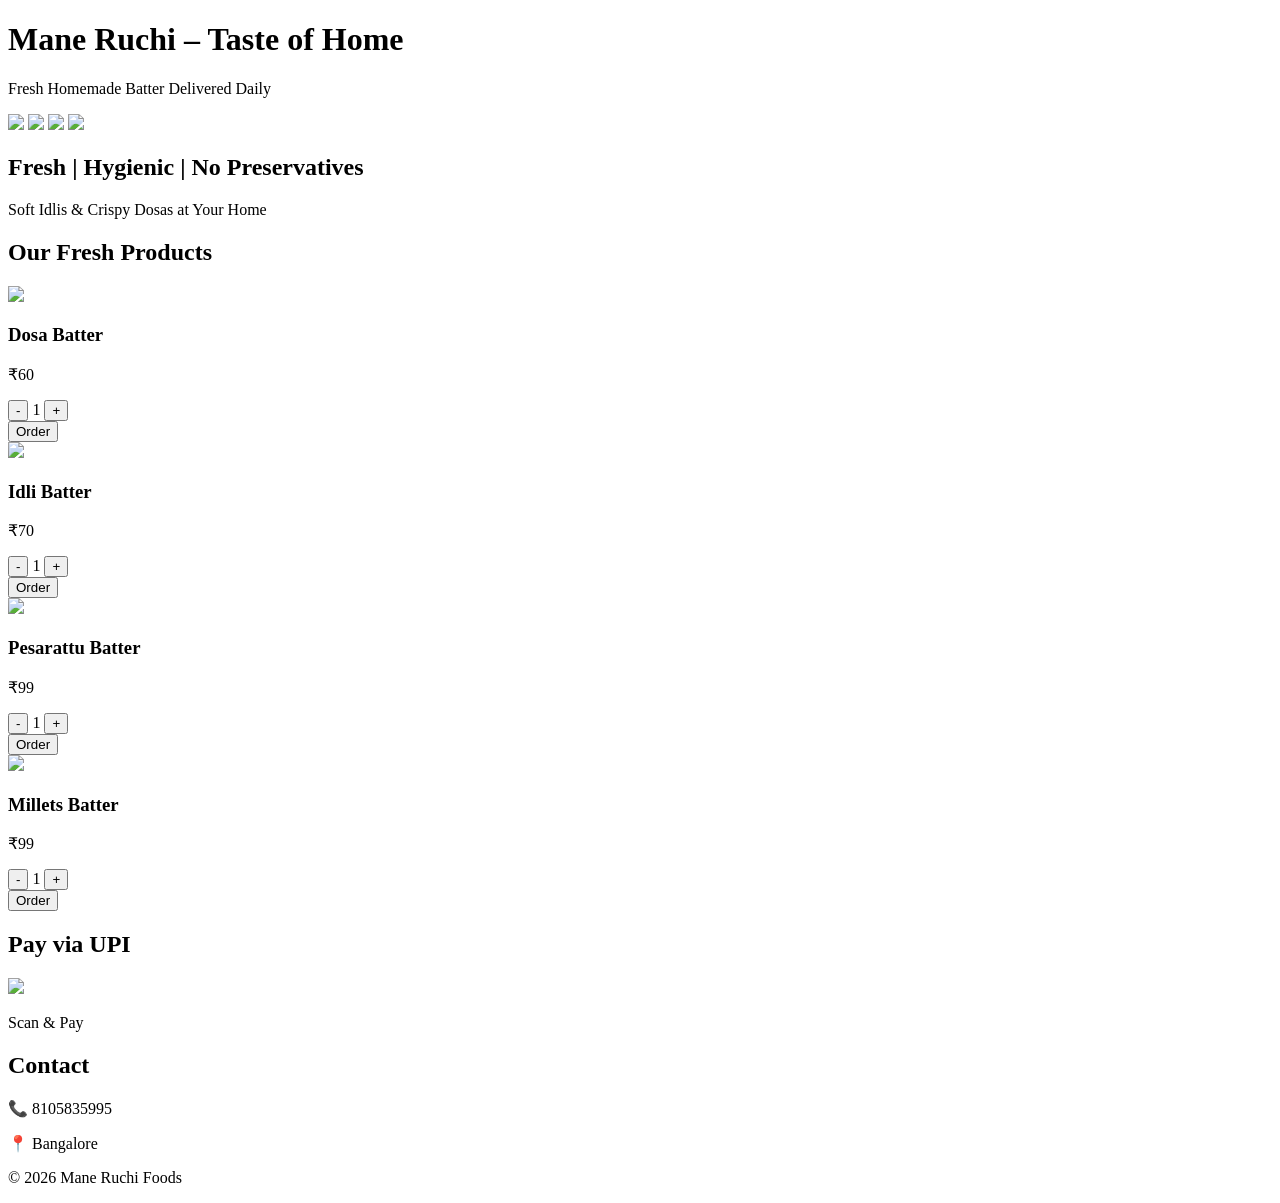
==== index.html @ 98bacd9d "Create index.html" ====
<!DOCTYPE html>
<html lang="en">
<head>
<meta charset="UTF-8">
<meta name="viewport" content="width=device-width, initial-scale=1.0">
<title>Mane Ruchi Foods</title>
<link rel="stylesheet" href="style.css">
</head>

<body>

<header>
    <h1>Mane Ruchi – Taste of Home</h1>
    <p>Fresh Homemade Batter Delivered Daily</p>
</header>

<!-- HERO WITH SLIDER -->
<section class="hero">
    <div class="slider">
        <img src="Plain-Dosa.webp" class="slide active">
        <img src="Idli.jpg" class="slide">
        <img src="Pesarattu.jpg" class="slide">
        <img src="millet-dosa-5.jpg" class="slide">
    </div>

    <div class="hero-text">
        <h2>Fresh | Hygienic | No Preservatives</h2>
        <p>Soft Idlis & Crispy Dosas at Your Home</p>
    </div>
</section>

<!-- PRODUCTS -->
<section class="products">
<h2>Our Fresh Products</h2>

<div class="products-container">

<div class="product-card">
    <img src="Plain-Dosa.webp">
    <h3>Dosa Batter</h3>
    <p>₹60</p>
    <div class="qty">
        <button onclick="changeQty('dosa', -1)">-</button>
        <span id="dosa">1</span>
        <button onclick="changeQty('dosa', 1)">+</button>
    </div>
    <button onclick="orderNow('Dosa Batter',60,'dosa')" class="btn">Order</button>
</div>

<div class="product-card">
    <img src="Idli.jpg">
    <h3>Idli Batter</h3>
    <p>₹70</p>
    <div class="qty">
        <button onclick="changeQty('idli', -1)">-</button>
        <span id="idli">1</span>
        <button onclick="changeQty('idli', 1)">+</button>
    </div>
    <button onclick="orderNow('Idli Batter',70,'idli')" class="btn">Order</button>
</div>

<div class="product-card">
    <img src="Pesarattu.jpg">
    <h3>Pesarattu Batter</h3>
    <p>₹99</p>
    <div class="qty">
        <button onclick="changeQty('pesarattu', -1)">-</button>
        <span id="pesarattu">1</span>
        <button onclick="changeQty('pesarattu', 1)">+</button>
    </div>
    <button onclick="orderNow('Pesarattu Batter',99,'pesarattu')" class="btn">Order</button>
</div>

<div class="product-card">
    <img src="millet-dosa-5.jpg">
    <h3>Millets Batter</h3>
    <p>₹99</p>
    <div class="qty">
        <button onclick="changeQty('millets', -1)">-</button>
        <span id="millets">1</span>
        <button onclick="changeQty('millets', 1)">+</button>
    </div>
    <button onclick="orderNow('Millets Batter',99,'millets')" class="btn">Order</button>
</div>

</div>
</section>

<!-- PAYMENT -->
<section class="payment">
<h2>Pay via UPI</h2>
<img src="your-qr.png" width="200">
<p>Scan & Pay</p>
</section>

<!-- CONTACT -->
<section class="contact">
<h2>Contact</h2>
<p>📞 8105835995</p>
<p>📍 Bangalore</p>
</section>

<footer>
<p>© 2026 Mane Ruchi Foods</p>
</footer>

<!-- SCRIPT -->
<script>
let slides = document.querySelectorAll(".slide");
let index = 0;

setInterval(() => {
    slides[index].classList.remove("active");
    index = (index + 1) % slides.length;
    slides[index].classList.add("active");
}, 3000);

function changeQty(id, change) {
    let el = document.getElementById(id);
    let value = parseInt(el.innerText);
    value = Math.max(1, value + change);
    el.innerText = value;
}

function orderNow(product, price, id) {
    let qty = document.getElementById(id).innerText;
    let total = qty * price;

    let msg = `Order Details:\nProduct: ${product}\nQuantity: ${qty}\nTotal: ₹${total}\nAddress: \nDelivery Time:`;

    window.open(`https://wa.me/918105835995?text=${encodeURIComponent(msg)}`);
}
</script>

</body>
</html>
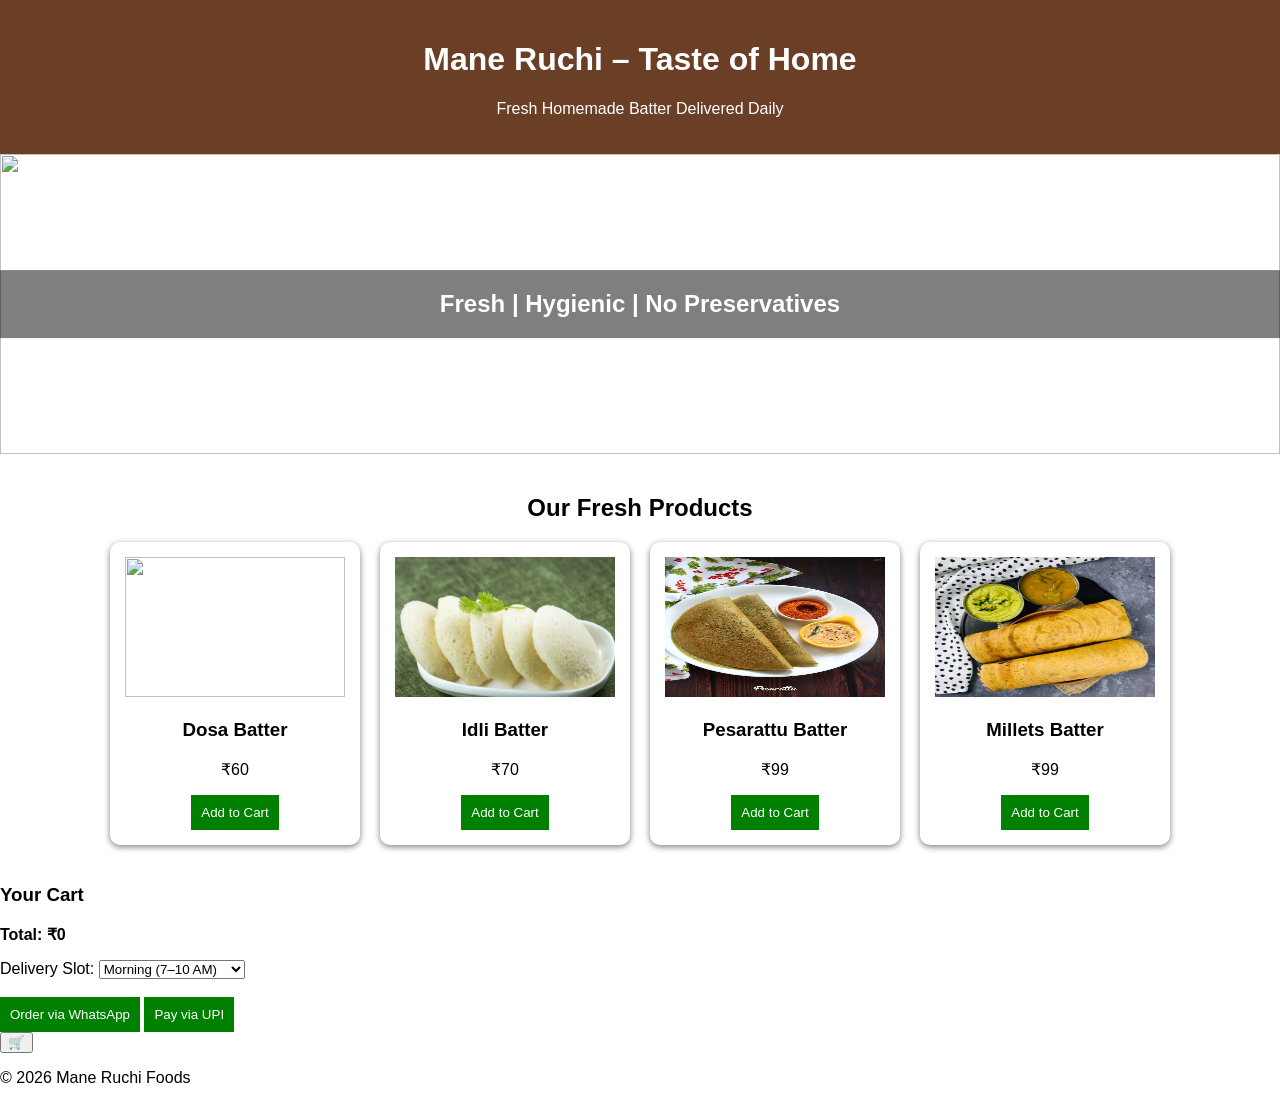
==== commit 2aeb3541: "Update index.html" ====
--- a/index.html
+++ b/index.html
@@ -10,23 +10,22 @@
 <body>
 
 <header>
-    <h1>Mane Ruchi – Taste of Home</h1>
-    <p>Fresh Homemade Batter Delivered Daily</p>
+  <h1>Mane Ruchi – Taste of Home</h1>
+  <p>Fresh Homemade Batter Delivered Daily</p>
 </header>
 
-<!-- HERO WITH SLIDER -->
+<!-- HERO -->
 <section class="hero">
-    <div class="slider">
-        <img src="Plain-Dosa.webp" class="slide active">
-        <img src="Idli.jpg" class="slide">
-        <img src="Pesarattu.jpg" class="slide">
-        <img src="millet-dosa-5.jpg" class="slide">
-    </div>
+  <div class="slider">
+    <img src="Plain-Dosa.webp" class="slide active">
+    <img src="Idli.jpg" class="slide">
+    <img src="Pesarattu.jpg" class="slide">
+    <img src="millet-dosa-5.jpg" class="slide">
+  </div>
 
-    <div class="hero-text">
-        <h2>Fresh | Hygienic | No Preservatives</h2>
-        <p>Soft Idlis & Crispy Dosas at Your Home</p>
-    </div>
+  <div class="hero-text">
+    <h2>Fresh | Hygienic | No Preservatives</h2>
+  </div>
 </section>
 
 <!-- PRODUCTS -->
@@ -36,100 +35,137 @@
 <div class="products-container">
 
 <div class="product-card">
-    <img src="Plain-Dosa.webp">
-    <h3>Dosa Batter</h3>
-    <p>₹60</p>
-    <div class="qty">
-        <button onclick="changeQty('dosa', -1)">-</button>
-        <span id="dosa">1</span>
-        <button onclick="changeQty('dosa', 1)">+</button>
-    </div>
-    <button onclick="orderNow('Dosa Batter',60,'dosa')" class="btn">Order</button>
+  <img src="Plain-Dosa.webp">
+  <h3>Dosa Batter</h3>
+  <p>₹60</p>
+  <button onclick="addToCart('Dosa Batter',60)" class="btn">Add to Cart</button>
 </div>
 
 <div class="product-card">
-    <img src="Idli.jpg">
-    <h3>Idli Batter</h3>
-    <p>₹70</p>
-    <div class="qty">
-        <button onclick="changeQty('idli', -1)">-</button>
-        <span id="idli">1</span>
-        <button onclick="changeQty('idli', 1)">+</button>
-    </div>
-    <button onclick="orderNow('Idli Batter',70,'idli')" class="btn">Order</button>
+  <img src="Idli.jpg">
+  <h3>Idli Batter</h3>
+  <p>₹70</p>
+  <button onclick="addToCart('Idli Batter',70)" class="btn">Add to Cart</button>
 </div>
 
 <div class="product-card">
-    <img src="Pesarattu.jpg">
-    <h3>Pesarattu Batter</h3>
-    <p>₹99</p>
-    <div class="qty">
-        <button onclick="changeQty('pesarattu', -1)">-</button>
-        <span id="pesarattu">1</span>
-        <button onclick="changeQty('pesarattu', 1)">+</button>
-    </div>
-    <button onclick="orderNow('Pesarattu Batter',99,'pesarattu')" class="btn">Order</button>
+  <img src="Pesarattu.jpg">
+  <h3>Pesarattu Batter</h3>
+  <p>₹99</p>
+  <button onclick="addToCart('Pesarattu Batter',99)" class="btn">Add to Cart</button>
 </div>
 
 <div class="product-card">
-    <img src="millet-dosa-5.jpg">
-    <h3>Millets Batter</h3>
-    <p>₹99</p>
-    <div class="qty">
-        <button onclick="changeQty('millets', -1)">-</button>
-        <span id="millets">1</span>
-        <button onclick="changeQty('millets', 1)">+</button>
-    </div>
-    <button onclick="orderNow('Millets Batter',99,'millets')" class="btn">Order</button>
+  <img src="millet-dosa-5.jpg">
+  <h3>Millets Batter</h3>
+  <p>₹99</p>
+  <button onclick="addToCart('Millets Batter',99)" class="btn">Add to Cart</button>
 </div>
 
 </div>
 </section>
 
-<!-- PAYMENT -->
-<section class="payment">
-<h2>Pay via UPI</h2>
-<img src="your-qr.png" width="200">
-<p>Scan & Pay</p>
-</section>
+<!-- CART PANEL -->
+<div class="cart" id="cart">
+<h3>Your Cart</h3>
+<div id="cart-items"></div>
 
-<!-- CONTACT -->
-<section class="contact">
-<h2>Contact</h2>
-<p>📞 8105835995</p>
-<p>📍 Bangalore</p>
-</section>
+<p><b>Total: ₹<span id="total">0</span></b></p>
+
+<label>Delivery Slot:</label>
+<select id="slot">
+  <option>Morning (7–10 AM)</option>
+  <option>Afternoon (12–3 PM)</option>
+  <option>Evening (5–8 PM)</option>
+</select>
+
+<br><br>
+
+<button onclick="placeOrder()" class="btn">Order via WhatsApp</button>
+<button onclick="payUPI()" class="btn pay">Pay via UPI</button>
+</div>
+
+<!-- FLOAT CART BUTTON -->
+<button class="cart-btn" onclick="toggleCart()">🛒</button>
 
 <footer>
 <p>© 2026 Mane Ruchi Foods</p>
 </footer>
 
-<!-- SCRIPT -->
 <script>
+let cart = [];
+
+function addToCart(name, price){
+  let item = cart.find(i => i.name === name);
+  if(item){
+    item.qty++;
+  } else {
+    cart.push({name, price, qty:1});
+  }
+  updateCart();
+}
+
+function updateCart(){
+  let cartDiv = document.getElementById("cart-items");
+  let total = 0;
+  cartDiv.innerHTML = "";
+
+  cart.forEach(item=>{
+    total += item.price * item.qty;
+
+    cartDiv.innerHTML += `
+      <div>
+        ${item.name} x ${item.qty}
+        <button onclick="changeQty('${item.name}',1)">+</button>
+        <button onclick="changeQty('${item.name}',-1)">-</button>
+      </div>
+    `;
+  });
+
+  document.getElementById("total").innerText = total;
+}
+
+function changeQty(name, change){
+  let item = cart.find(i => i.name === name);
+  if(!item) return;
+  item.qty += change;
+  if(item.qty <= 0){
+    cart = cart.filter(i=>i.name!==name);
+  }
+  updateCart();
+}
+
+function toggleCart(){
+  document.getElementById("cart").classList.toggle("show");
+}
+
+function placeOrder(){
+  let slot = document.getElementById("slot").value;
+  let msg = "Order Details:\n";
+
+  cart.forEach(item=>{
+    msg += `${item.name} x ${item.qty}\n`;
+  });
+
+  msg += `Delivery Slot: ${slot}`;
+
+  window.open(`https://wa.me/918105835995?text=${encodeURIComponent(msg)}`);
+}
+
+function payUPI(){
+  let total = document.getElementById("total").innerText;
+  let upi = `upi://pay?pa=yourupi@okaxis&pn=ManeRuchi&am=${total}&cu=INR`;
+  window.location.href = upi;
+}
+
+/* SLIDER */
 let slides = document.querySelectorAll(".slide");
 let index = 0;
-
-setInterval(() => {
-    slides[index].classList.remove("active");
-    index = (index + 1) % slides.length;
-    slides[index].classList.add("active");
-}, 3000);
-
-function changeQty(id, change) {
-    let el = document.getElementById(id);
-    let value = parseInt(el.innerText);
-    value = Math.max(1, value + change);
-    el.innerText = value;
-}
-
-function orderNow(product, price, id) {
-    let qty = document.getElementById(id).innerText;
-    let total = qty * price;
-
-    let msg = `Order Details:\nProduct: ${product}\nQuantity: ${qty}\nTotal: ₹${total}\nAddress: \nDelivery Time:`;
-
-    window.open(`https://wa.me/918105835995?text=${encodeURIComponent(msg)}`);
-}
+setInterval(()=>{
+  slides[index].classList.remove("active");
+  index = (index+1)%slides.length;
+  slides[index].classList.add("active");
+},3000);
 </script>
 
 </body>
--- a/style.css
+++ b/style.css
@@ -0,0 +1,90 @@
+body {
+    font-family: Arial;
+    margin: 0;
+}
+
+/* HEADER */
+header {
+    background: #6b3e26;
+    color: white;
+    text-align: center;
+    padding: 20px;
+}
+
+/* HERO SLIDER */
+.hero {
+    position: relative;
+    height: 300px;
+}
+
+.slider img {
+    position: absolute;
+    width: 100%;
+    height: 300px;
+    object-fit: cover;
+    opacity: 0;
+    transition: 1s;
+}
+
+.slide.active {
+    opacity: 1;
+}
+
+.hero-text {
+    position: absolute;
+    color: white;
+    text-align: center;
+    top: 50%;
+    width: 100%;
+    transform: translateY(-50%);
+    background: rgba(0,0,0,0.5);
+}
+
+/* PRODUCTS */
+.products {
+    text-align: center;
+    padding: 20px;
+}
+
+.products-container {
+    display: flex;
+    flex-wrap: wrap;
+    justify-content: center;
+    gap: 20px;
+}
+
+.product-card {
+    background: #fff;
+    padding: 15px;
+    width: 220px;
+    border-radius: 10px;
+    box-shadow: 0 2px 6px gray;
+}
+
+.product-card img {
+    width: 100%;
+    height: 140px;
+}
+
+/* BUTTON */
+.btn {
+    background: green;
+    color: white;
+    padding: 10px;
+    border: none;
+    cursor: pointer;
+}
+
+/* QTY */
+.qty {
+    display: flex;
+    justify-content: center;
+    gap: 10px;
+    margin: 10px;
+}
+
+/* PAYMENT */
+.payment {
+    text-align: center;
+    padding: 20px;
+}
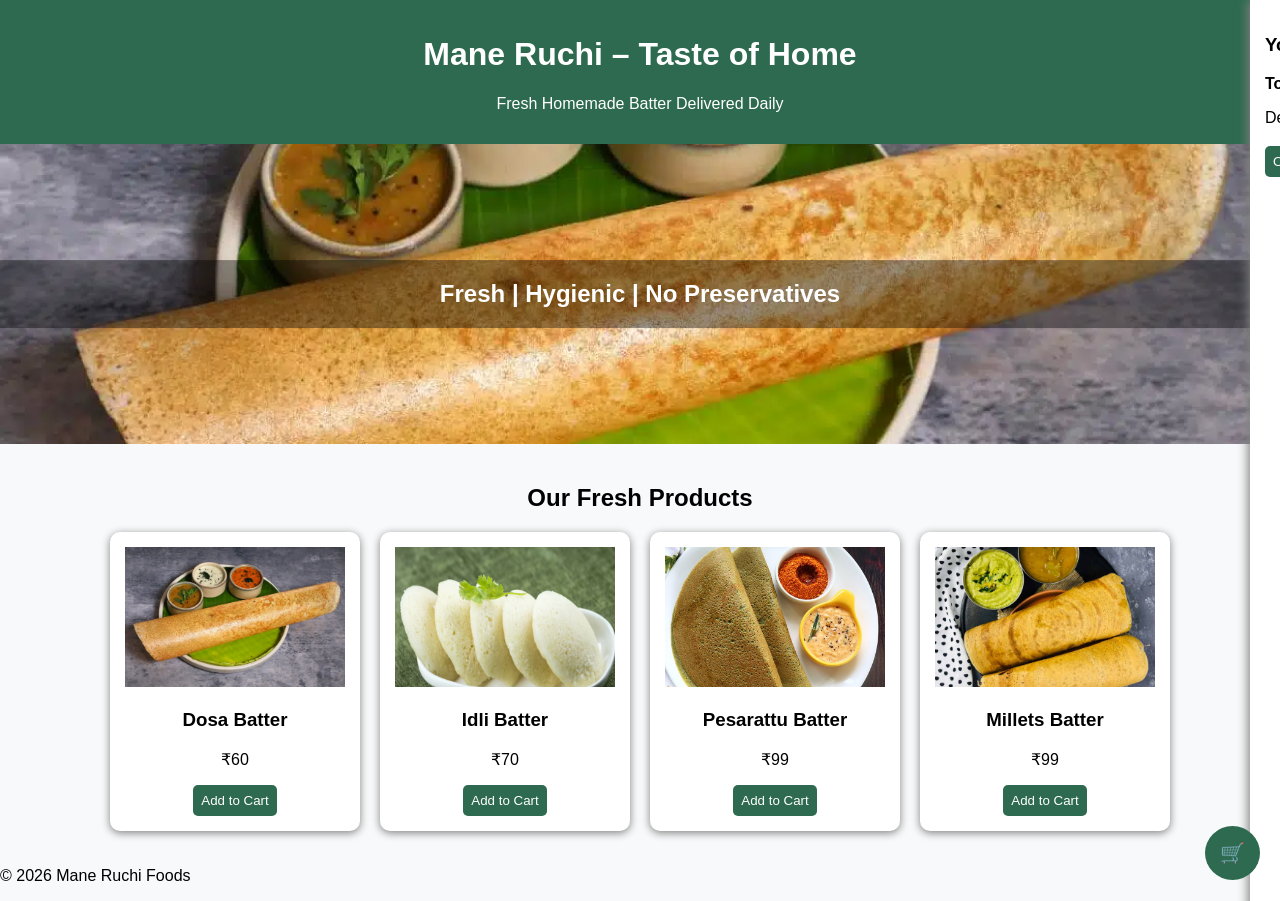
==== commit 99867931: "Update index.html" ====
--- a/index.html
+++ b/index.html
@@ -17,7 +17,7 @@
 <!-- HERO -->
 <section class="hero">
   <div class="slider">
-    <img src="Plain-Dosa.webp" class="slide active">
+    <img src="dosa.jpg.webp" class="slide active">
     <img src="Idli.jpg" class="slide">
     <img src="Pesarattu.jpg" class="slide">
     <img src="millet-dosa-5.jpg" class="slide">
@@ -35,7 +35,7 @@
 <div class="products-container">
 
 <div class="product-card">
-  <img src="Plain-Dosa.webp">
+  <img src="dosa.jpg.webp">
   <h3>Dosa Batter</h3>
   <p>₹60</p>
   <button onclick="addToCart('Dosa Batter',60)" class="btn">Add to Cart</button>
--- a/style.css
+++ b/style.css
@@ -1,90 +1,63 @@
-body {
-    font-family: Arial;
-    margin: 0;
+body {margin:0;font-family:Arial;background:#f8f9fa;}
+
+header {
+  background:#2d6a4f;
+  color:white;
+  text-align:center;
+  padding:15px;
 }
 
-/* HEADER */
-header {
-    background: #6b3e26;
-    color: white;
-    text-align: center;
-    padding: 20px;
+.hero {position:relative;height:300px;}
+.slide {
+  position:absolute;width:100%;height:100%;
+  object-fit:cover;opacity:0;transition:1s;
+}
+.slide.active {opacity:1;}
+
+.hero-text {
+  position:absolute;width:100%;top:50%;
+  transform:translateY(-50%);
+  text-align:center;color:white;
+  background:rgba(0,0,0,0.4);
 }
 
-/* HERO SLIDER */
-.hero {
-    position: relative;
-    height: 300px;
-}
-
-.slider img {
-    position: absolute;
-    width: 100%;
-    height: 300px;
-    object-fit: cover;
-    opacity: 0;
-    transition: 1s;
-}
-
-.slide.active {
-    opacity: 1;
-}
-
-.hero-text {
-    position: absolute;
-    color: white;
-    text-align: center;
-    top: 50%;
-    width: 100%;
-    transform: translateY(-50%);
-    background: rgba(0,0,0,0.5);
-}
-
-/* PRODUCTS */
-.products {
-    text-align: center;
-    padding: 20px;
-}
-
+.products {text-align:center;padding:20px;}
 .products-container {
-    display: flex;
-    flex-wrap: wrap;
-    justify-content: center;
-    gap: 20px;
+  display:flex;flex-wrap:wrap;
+  justify-content:center;gap:20px;
 }
 
 .product-card {
-    background: #fff;
-    padding: 15px;
-    width: 220px;
-    border-radius: 10px;
-    box-shadow: 0 2px 6px gray;
+  background:white;padding:15px;
+  width:220px;border-radius:10px;
+  box-shadow:0 2px 8px gray;
 }
 
 .product-card img {
-    width: 100%;
-    height: 140px;
+  width:100%;height:140px;object-fit:cover;
 }
 
-/* BUTTON */
 .btn {
-    background: green;
-    color: white;
-    padding: 10px;
-    border: none;
-    cursor: pointer;
+  background:#2d6a4f;color:white;
+  padding:8px;border:none;
+  border-radius:5px;cursor:pointer;
 }
 
-/* QTY */
-.qty {
-    display: flex;
-    justify-content: center;
-    gap: 10px;
-    margin: 10px;
+.pay {background:#ff9800;}
+
+.cart {
+  position:fixed;right:-300px;top:0;
+  width:300px;height:100%;
+  background:white;padding:15px;
+  box-shadow:-2px 0 10px gray;
+  transition:0.3s;
 }
 
-/* PAYMENT */
-.payment {
-    text-align: center;
-    padding: 20px;
+.cart.show {right:0;}
+
+.cart-btn {
+  position:fixed;bottom:20px;right:20px;
+  background:#2d6a4f;color:white;
+  padding:15px;border-radius:50%;
+  border:none;font-size:20px;
 }
